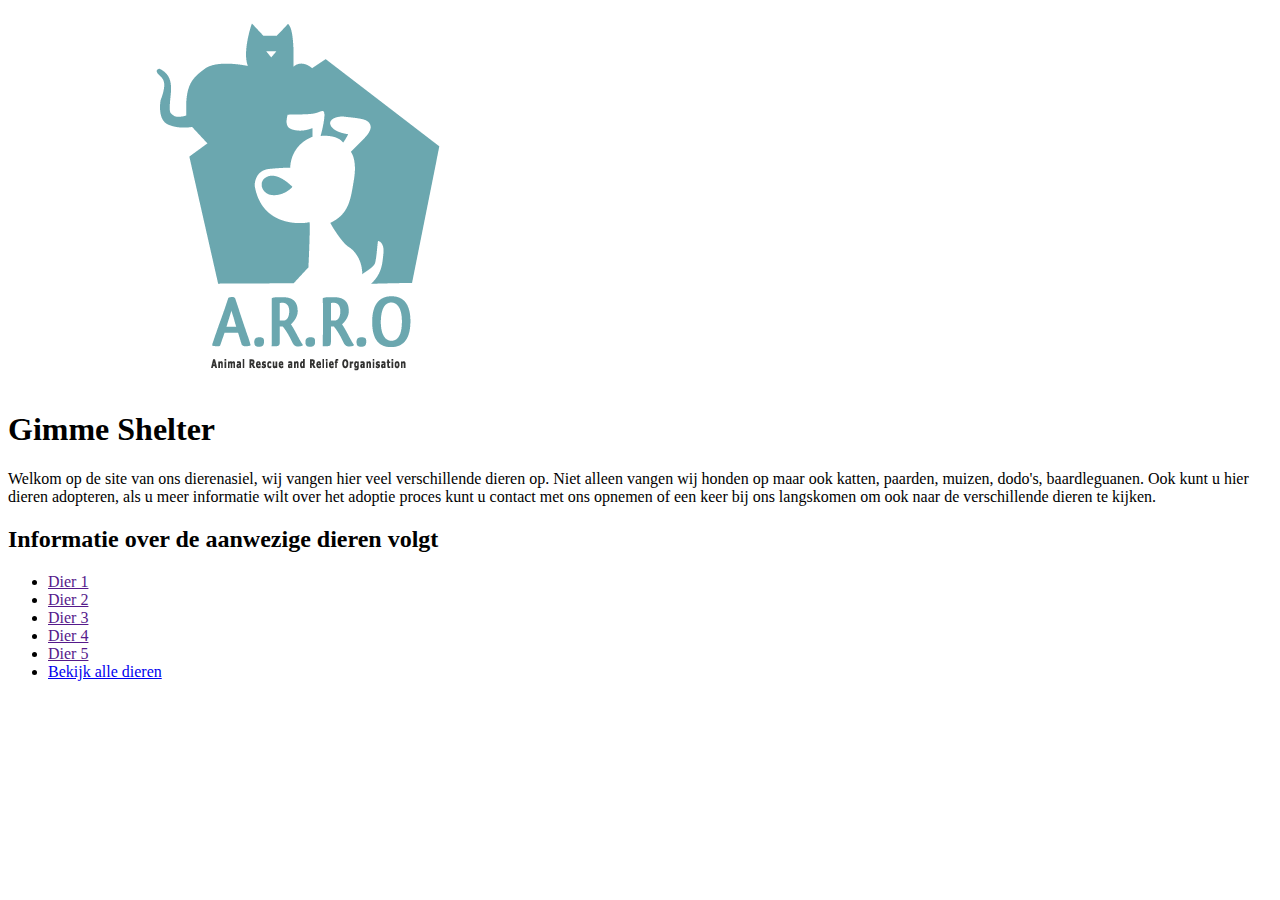
==== index.html @ 1aa00161 "HTML opdracht gemaakt" ====
<!DOCTYPE html>
<html lang="en">
<head>
  <meta charset="UTF-8">
  <title>Dierenasiel | home</title>
</head>
<body>
  <div id="logo"><a href="index.html"><img src="img/shelter_logo.gif" alt="" class="logo"></a></div>
<div id="inleiding">
  <h1 class="slogan">Gimme Shelter</h1>
  <p class="over-ons">
    Welkom op de site van ons dierenasiel, wij vangen hier veel verschillende dieren op. Niet alleen vangen wij honden op maar ook
    katten, paarden, muizen, dodo's, baardleguanen.

    Ook kunt u hier dieren adopteren, als u meer informatie wilt over het adoptie proces kunt u contact met ons opnemen of een
    keer bij ons langskomen om ook naar de verschillende dieren te kijken.
  </p>
</div>
  <h2>Informatie over de aanwezige dieren volgt</h2>
  <div id="Aanwezigedieren">
    <ul class="dierList">
    <li><a href="">Dier 1</a></li>
    <li><a href="">Dier 2</a></li>
    <li><a href="">Dier 3</a></li>
    <li><a href="">Dier 4</a></li>
    <li><a href="">Dier 5</a></li>
    <li><a href="AanwezigeDieren.html">Bekijk alle dieren</a></li>
  </ul>
  </div>
</body>
</html>
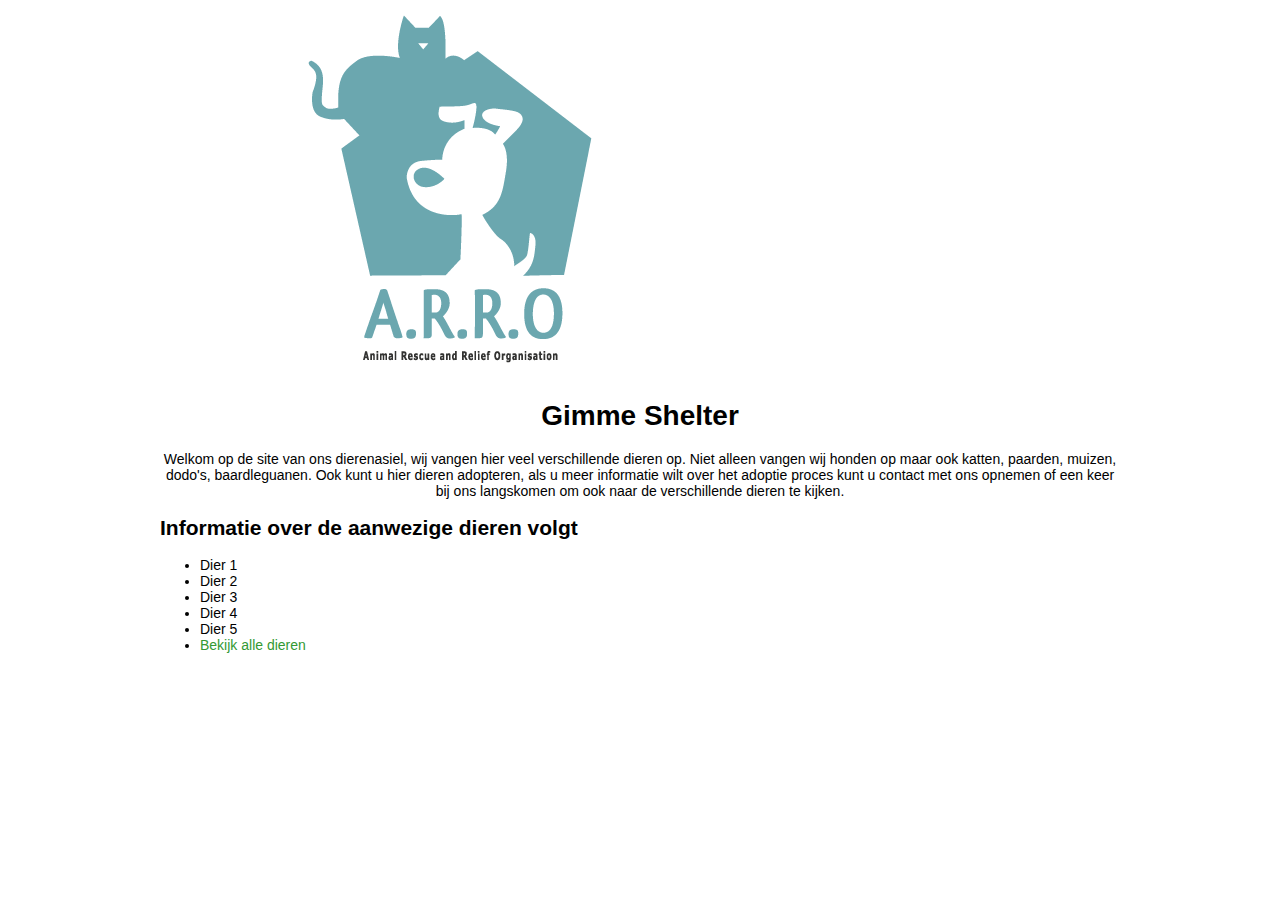
==== commit b7130990: "styles toegevoegd" ====
--- a/index.html
+++ b/index.html
@@ -3,12 +3,15 @@
 <head>
   <meta charset="UTF-8">
   <title>Dierenasiel | home</title>
+  <link rel="stylesheet" href="css/styles.css">
 </head>
+<header>
+  <div id="logo"><a href="index.html"><img src="img/shelter_logo.gif" alt="" class="logo"></a></div>
+</header>
 <body>
-  <div id="logo"><a href="index.html"><img src="img/shelter_logo.gif" alt="" class="logo"></a></div>
 <div id="inleiding">
   <h1 class="slogan">Gimme Shelter</h1>
-  <p class="over-ons">
+  <p class="title">
     Welkom op de site van ons dierenasiel, wij vangen hier veel verschillende dieren op. Niet alleen vangen wij honden op maar ook
     katten, paarden, muizen, dodo's, baardleguanen.
 
@@ -19,11 +22,11 @@
   <h2>Informatie over de aanwezige dieren volgt</h2>
   <div id="Aanwezigedieren">
     <ul class="dierList">
-    <li><a href="">Dier 1</a></li>
-    <li><a href="">Dier 2</a></li>
-    <li><a href="">Dier 3</a></li>
-    <li><a href="">Dier 4</a></li>
-    <li><a href="">Dier 5</a></li>
+    <li>Dier 1</li>
+    <li>Dier 2</li>
+    <li>Dier 3</li>
+    <li>Dier 4</li>
+    <li>Dier 5</li>
     <li><a href="AanwezigeDieren.html">Bekijk alle dieren</a></li>
   </ul>
   </div>
--- a/css/styles.css
+++ b/css/styles.css
@@ -0,0 +1,35 @@
+@font-face {
+  src:url(https://fonts.googleapis.com/css?family=Lato);
+}
+body{
+  font-size: 14px;
+  font-family:'Lato',sans-serif;
+  width: 960px;
+  margin: 0 auto;
+}
+
+a{
+  color:#339933;
+  text-decoration: none;
+}
+
+a:hover{
+  text-decoration: underline;
+}
+
+h1, .title{
+  text-align: center;
+}
+
+li{
+  color: #000;
+}
+
+header{
+  width:100%;
+}
+
+#logo{
+  max-width: 126;
+  max-height: 200;
+}
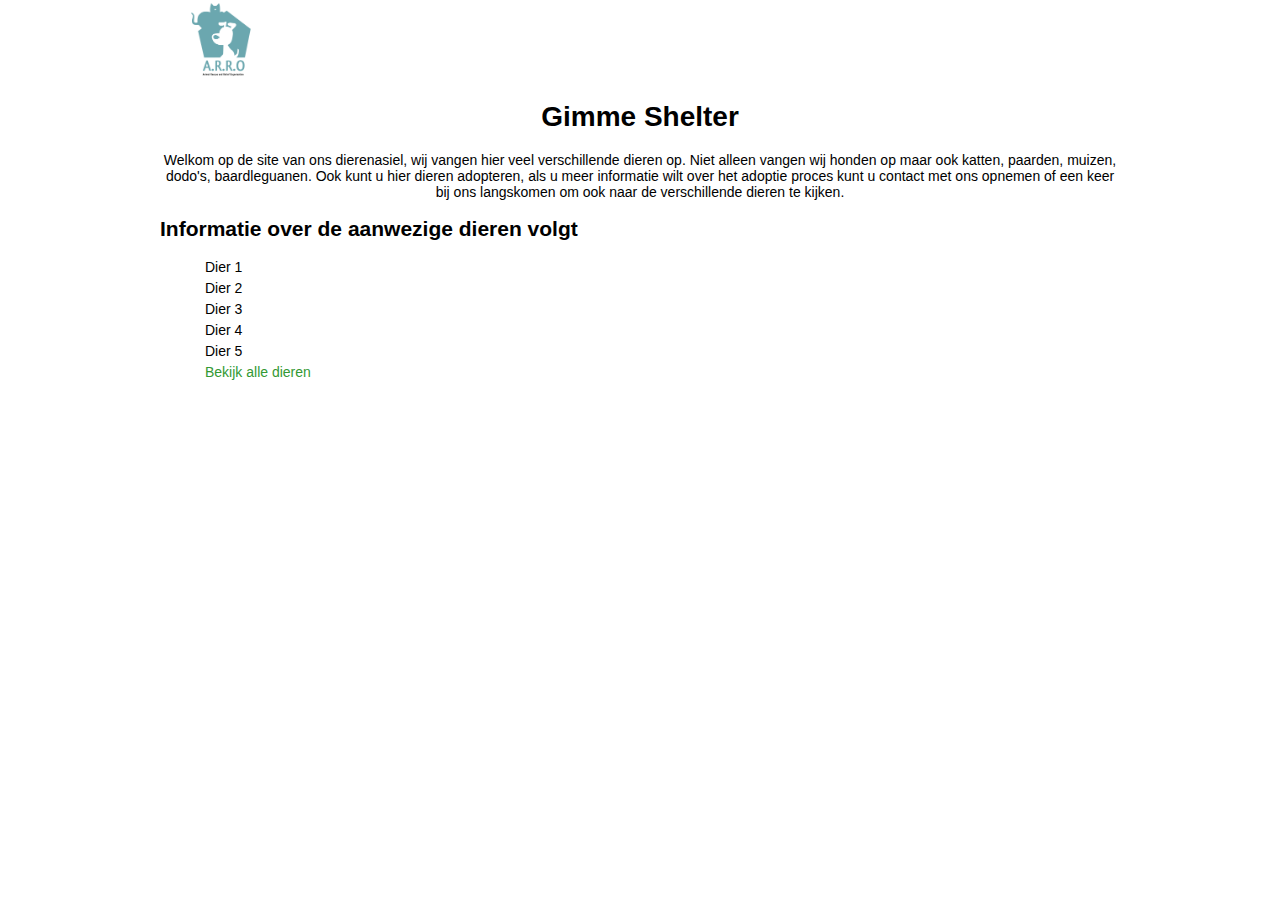
==== commit 78e025c0: "Jquery toegevoegd en border radius + blauwe button weggehaald" ====
--- a/index.html
+++ b/index.html
@@ -4,6 +4,8 @@
   <meta charset="UTF-8">
   <title>Dierenasiel | home</title>
   <link rel="stylesheet" href="css/styles.css">
+  <script src="js/jquery-2.2.3.min">
+  </script>
 </head>
 <header>
   <div id="logo"><a href="index.html"><img src="img/shelter_logo.gif" alt="" class="logo"></a></div>
--- a/css/styles.css
+++ b/css/styles.css
@@ -17,19 +17,42 @@
   text-decoration: underline;
 }
 
-h1, .title{
+.title, .slogan{
   text-align: center;
 }
 
 li{
   color: #000;
+  list-style: none;
+  margin: 5px;
+}
+
+li.dierLink{
+  display: inline-block;;
+
 }
 
 header{
   width:100%;
 }
 
-#logo{
-  max-width: 126;
-  max-height: 200;
+.logo{
+  max-width: 126px;
+  max-height: 200px;
 }
+input{
+font-size: 14px;
+padding: 3px;
+border:grey 1px solid;
+}
+form{
+display:inline-block;
+width:200px;
+margin-right:30px;
+}
+
+fieldset{
+border:none;
+width:500px;
+margin:0px auto;
+}
